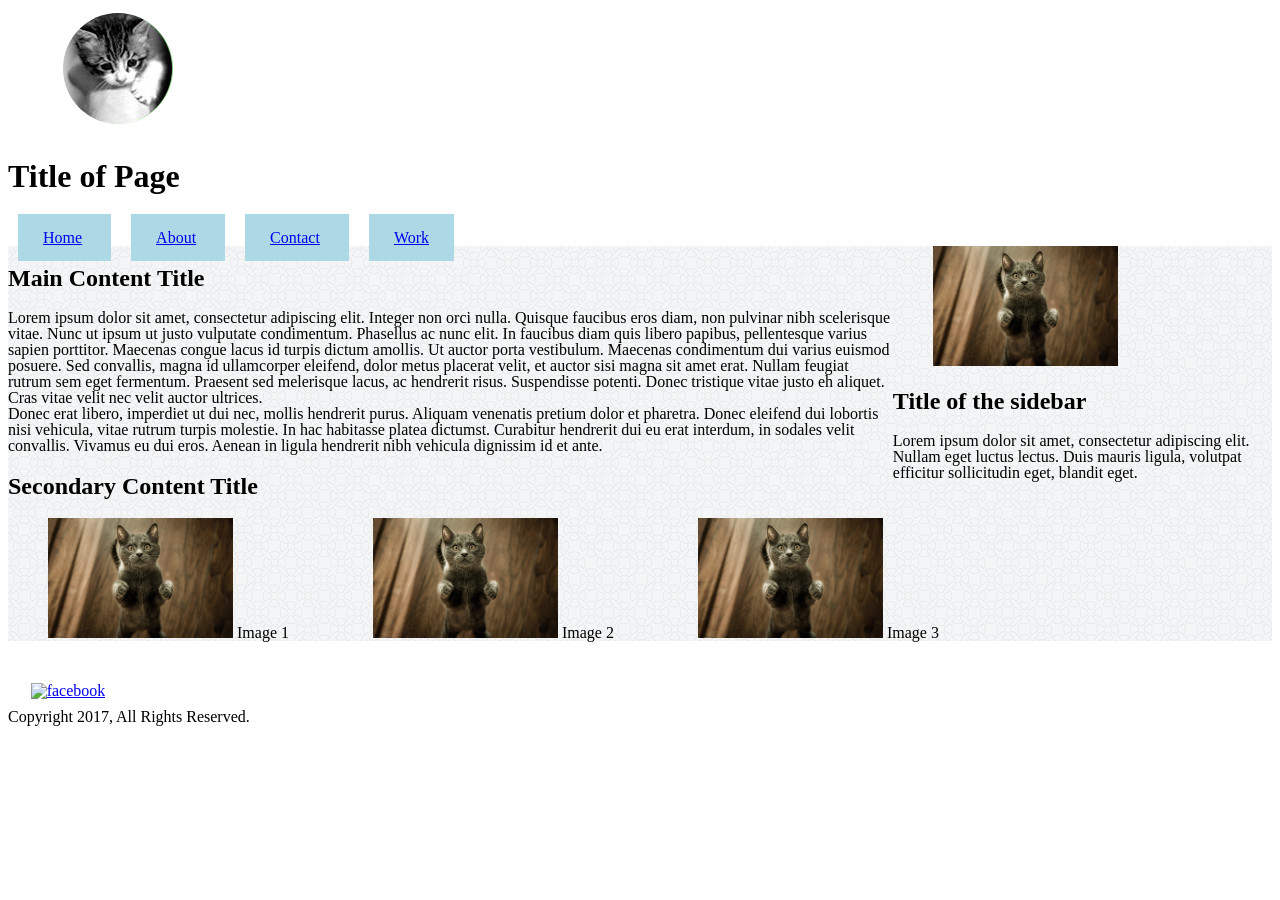
==== lib2024/assg-4/index.html @ 2894932d "woooooo" ====
<!DOCTYPE html>
<html lang="en">
<head>
	<!-- Here's the head -->
	<title>Assignment 4</title>
	<!-- here are my meta tags -->
	<meta charset="utf-8">
	<meta name="description" content="Assignment 4">
	<meta name="keywords" content="HTML, HTML 5, advanced HTML, CSS">
	<meta name="robots" content="noindex nofollow">
	<meta name="Author" content="Adam Philyaw">
	<!-- inserting the link for CSS -->
	<link rel="stylesheet" type="text/css" href="style.css">
	<!-- I'll be honest I do not understand css at all-->
</head>

<body>
	<header class="header clearfix" id="header">
		<!-- sticking a header in -->
		<div class="logo clearfix">
			<figure>
				<img src="img/logo.png" alt="logo in figure">
				<!-- check H and W fot this one -->
			</figure>
		</div>
		<h1>Title of Page</h1>
		<nav class="main-nav-container desktop-nav">
			<ul class="main-nav clearfix">
				<li>
					<div class="box">
						<a href="home.html">Home</a>
					</div>
					<div class="box">
						<a href="about.html">About</a>
					</div>
					<div class="box">
						<a href="contact">Contact</a>
					</div>
					<div class="box">
						<a href="work">Work</a>
					</div>
					<!-- hoping the above is right -->
				</li>
			</ul>
		</nav>
	</header>
	<!--header over, main starting now -->
	<main class="main clearfix" id="main">
		<article class="col-main site-content">
			<section class="main-content">
				<h2>Main Content Title</h2>
				<p>Lorem ipsum dolor sit amet, consectetur adipiscing elit. Integer non orci nulla. Quisque faucibus eros diam, non pulvinar nibh scelerisque vitae. Nunc ut ipsum ut justo vulputate condimentum. Phasellus ac nunc elit. In faucibus diam quis libero papibus, pellentesque varius sapien porttitor. Maecenas congue lacus id turpis dictum amollis. Ut auctor porta vestibulum. Maecenas condimentum dui varius euismod posuere. Sed convallis, magna id ullamcorper eleifend, dolor metus placerat velit, et auctor sisi magna sit amet erat. Nullam feugiat rutrum sem eget fermentum. Praesent sed melerisque lacus, ac hendrerit risus. Suspendisse potenti. Donec tristique vitae justo eh aliquet. Cras vitae velit nec velit auctor ultrices.
					<br>
					<!--just a buncha nonsense-->
				Donec erat libero, imperdiet ut dui nec, mollis hendrerit purus. Aliquam venenatis pretium dolor et pharetra. Donec eleifend dui lobortis nisi vehicula, vitae rutrum turpis molestie. In hac habitasse platea dictumst. Curabitur hendrerit dui eu erat interdum, in sodales velit convallis. Vivamus eu dui eros. Aenean in ligula hendrerit nibh vehicula dignissim id et ante. </p>
			</section>	
			<!--going into secondary area next -->
			<section class="image-gallery">
				<h2>Secondary Content Title</h2>
				<div class="image-gallery-container clearfix">
					<figure class="img-slide1">
						<img src="img/cat.jpg" alt="cat image 1" height="120" width="185">
						<figcaption>Image 1</figcaption>
					</figure>
					<figure class="img-slide2">
						<img src="img/cat.jpg" alt="cat image 2" height="120" width="185">
						<figcaption>Image 2</figcaption>
					</figure>
					<figure class="img-slide3">
						<img src="img/cat.jpg" alt="cat image 3" height="120" width="185">
						<figcaption>Image 3</figcaption>
					</figure>
				</div>
			</section>		
		</article>
		<!-- here's the end of my site content and the start of my sidebar content -->
		<aside class="col-main site-sidebar">
			<figure>
				<img src="img/cat.jpg" alt="cat image 4" height="120" width="185">
			</figure>
			<h2>Title of the sidebar</h2>
			<p>Lorem ipsum dolor sit amet, consectetur adipiscing elit. Nullam eget luctus lectus. Duis mauris ligula, volutpat efficitur sollicitudin eget, blandit eget.</p>
		</aside>
		<!-- sidebar ends now -->
	</main>
	<!-- end of main, start of footer-->
	<footer class="footer clearfix" id="footer">
		<div class="footer-container">
			<section class="col-footer social-media">
				<nav>
					<ul>
						<li>
							<a href="facebook.com"><img src="facebook.png" alt="facebook">
							</a>
						</li>
					</ul>

					<!-- fb, youtube, twitter links/logos -->
				</nav>
			</section>
		</div>
		<p>Copyright 2017, All Rights Reserved.</p>
	</footer>
</body>
</html>

<!-- add table elements to css -->
---- lib2024/assg-4/style.css ----
@charset utf-8

html, body, div, span, applet, object, iframe,
h1, h2, h3, h4, h5, h6, p, blockquote, pre,
a, abbr, acronym, address, big, cite, code,
del, dfn, em, img, ins, kbd, q, s, samp,
small, strike, strong, sub, sup, tt, var,
b, u, i, center,
dl, dt, dd, ol, ul, li,
fieldset, form, label, legend,
table, caption, tbody, tfoot, thead, tr, th, td,
article, aside, canvas, details, embed, 
figure, figcaption, footer, header, hgroup, 
menu, nav, output, ruby, section, summary,
time, mark, audio, video {
	margin: 0;
	padding: 0;
	border: 1;
	font-size: 100%;
	font: inherit;
	vertical-align: baseline;
}
/* HTML5 display-role reset for older browsers */
article, aside, details, figcaption, figure, 
footer, header, hgroup, menu, nav, section {
	display: inline;
}
body {
	line-height: 1;
	
}


ol, ul {
	list-style: none;
	display: inline;
}
blockquote, q {
	quotes: none;
}
blockquote:before, blockquote:after,
q:before, q:after {
	content: '';
	content: none;
}
table {
	border-collapse: collapse;
	border-spacing: 0;
}


.clearfix:after {
	content: "";
	display: table;
	clear: both;
}

.logo{
	width: 100px;
	position: left;
}


.main {
	background-image: url("img/circles-light.png");

}
.section {
	position: relative;
}
.aside {
	width: 200px;
	float: : right;

}

.figure {
	float: right;
}

.main-nav {
	margin: 0 auto;
}


.header {
	width: 100%;
	height: 90px;
	background-color: lightgreen;
}


.box {
	background-color: lightblue;
 	 width: 100%;
 	 padding: 15px;
 	 margin: 10px;
 	 white-space: nowrap;
 	 display: inline;
}

.image-gallery-container {
	white-space: nowrap;
	display: inline;
}

.desktop-nav {
	float: center;
	width: 100%;
	display: none;
	/*max width is used in fluid layout to restrict the width of elements that are set to 100% width*/
	/*This is to make sure the content remains in the readable area for screen sizes that are larger than a tablet*/
	max-width: 960px;
}

.desktop-nav ul {
	width:100%;
}

.desktop-nav li {
	box-sizing: border-box;
	width: 100%; 
	float: left;
}

.main-nav a {
	display: inline; 
	box-sizing: border-box;
	width: 100%;
	padding: 10px;
}
@media only screen and (min-width: 768px) {
	
	/*header styles*/

	/*the following css is used to restrict the content beyond 1280px*/
	/*This is to make sure the main content is in the readbable area for large screen sizes*/
	header, main, footer {

		max-width: 1280px;
		margin: 0 auto;

	}

	.desktop-nav {
		display: block;
	}

	.mobile-nav {
		display: none;
	}

	.ham {
		display: none;
	}

	.site-content {
		float: left;
		width: 70%;
		box-sizing: border-box;
	}

	.site-sidebar {
		float: right;
		width: 30%;
		box-sizing: border-box;
	}

	.image-gallery .img-slide {
		width: 100%;
		padding: 5px;
		box-sizing: border-box;	
		display: inline;
		
	}

	.col-footer {
		width: 100%;
		/*total width = 31% + 1%(left margin) + 1% (right margin) */
		box-sizing: border-box;
		/*border box adjusts the width according to the padding only and does not consider margins*/
		/*Therefore the space used by margins should be manually adjusted in the width declaration*/
		margin: 0 1%;
		padding: 10px;
		float: left;
	}
}

/*Desktop First Media Query*/
/* this is in case you have a lot of complex styles for desktop and do not want to change the styles for desktop layout*/
/*These media queries will target the screen sizes for smaller devices*/
/*The following media query targets the screen sizes that are less than 768px*/
@media only screen and (max-width: 768px) {
	footer {
		background: #FFEB3B;
	}
}
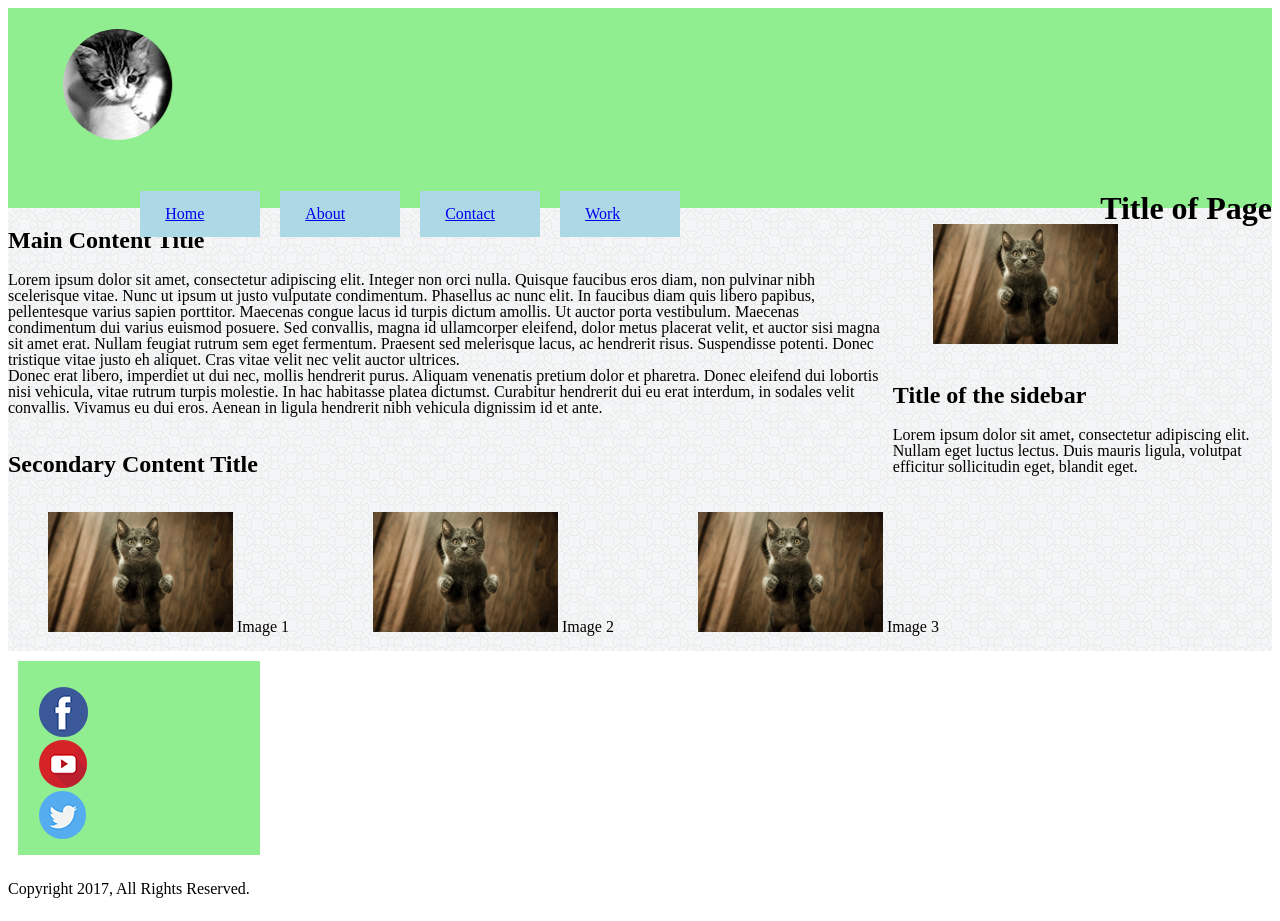
==== commit 93c4131c: "woo" ====
--- a/lib2024/assg-4/index.html
+++ b/lib2024/assg-4/index.html
@@ -23,24 +23,24 @@
 				<!-- check H and W fot this one -->
 			</figure>
 		</div>
-		<h1>Title of Page</h1>
-		<nav class="main-nav-container desktop-nav">
+		<div class="title-container clearfix">
+			<h1>Title of Page</h1>
+		</div>
+		<nav class="main-nav-container desktop-nav clearfix">
 			<ul class="main-nav clearfix">
-				<li>
-					<div class="box">
-						<a href="home.html">Home</a>
-					</div>
-					<div class="box">
-						<a href="about.html">About</a>
-					</div>
-					<div class="box">
-						<a href="contact">Contact</a>
-					</div>
-					<div class="box">
-						<a href="work">Work</a>
-					</div>
+				<li class="box">
+					<a href="home.html">Home</a>
+				</li>
+				<li class="box">
+					<a href="about.html">About</a>
+				</li>
+				<li class="box">	
+					<a href="contact">Contact</a>
+				</li>	
+				<li class="box">
+					<a href="work">Work</a>
+				</li>
 					<!-- hoping the above is right -->
-				</li>
 			</ul>
 		</nav>
 	</header>
@@ -87,14 +87,20 @@
 	<footer class="footer clearfix" id="footer">
 		<div class="footer-container">
 			<section class="col-footer social-media">
-				<nav>
+				<nav class="social-nav-container clearfix">
 					<ul>
 						<li>
-							<a href="facebook.com"><img src="facebook.png" alt="facebook">
+							<a href="www.facebook.com">
+								<img src="img/facebook.png" alt="facebook">
+							</a>
+							<a href="www.youtube.com">
+								<img src="img/youtube.png" alt="youtube">
+							</a>
+							<a href="www.twitter.com">
+								<img src="img/twitter.png" alt="twitter">
 							</a>
 						</li>
 					</ul>
-
 					<!-- fb, youtube, twitter links/logos -->
 				</nav>
 			</section>
--- a/lib2024/assg-4/style.css
+++ b/lib2024/assg-4/style.css
@@ -1,4 +1,5 @@
-@charset utf-8
+@charset 
+utf-8
 
 html, body, div, span, applet, object, iframe,
 h1, h2, h3, h4, h5, h6, p, blockquote, pre,
@@ -15,7 +16,7 @@
 time, mark, audio, video {
 	margin: 0;
 	padding: 0;
-	border: 1;
+	border: 0;
 	font-size: 100%;
 	font: inherit;
 	vertical-align: baseline;
@@ -23,7 +24,7 @@
 /* HTML5 display-role reset for older browsers */
 article, aside, details, figcaption, figure, 
 footer, header, hgroup, menu, nav, section {
-	display: inline;
+	display: inline-block;
 }
 body {
 	line-height: 1;
@@ -31,9 +32,14 @@
 }
 
 
-ol, ul {
+ol, ul  {
+	width: 20px;
 	list-style: none;
-	display: inline;
+}
+
+li {
+	display: inline;
+	float: right;
 }
 blockquote, q {
 	quotes: none;
@@ -55,12 +61,18 @@
 	clear: both;
 }
 
-.logo{
+.logo {
 	width: 100px;
-	position: left;
-}
-
-
+	position: relative;
+	display: inline;
+}
+
+.title-container {
+	display: inline;
+	float: right;
+	text-align: center;
+	position: top
+}
 .main {
 	background-image: url("img/circles-light.png");
 
@@ -70,7 +82,7 @@
 }
 .aside {
 	width: 200px;
-	float: : right;
+	float: right;
 
 }
 
@@ -80,23 +92,26 @@
 
 .main-nav {
 	margin: 0 auto;
+	padding: 10px;
+	display: inline;
+	float: right;
+
 }
 
 
 .header {
 	width: 100%;
-	height: 90px;
+	height: 200px;
 	background-color: lightgreen;
 }
 
 
 .box {
 	background-color: lightblue;
- 	 width: 100%;
- 	 padding: 15px;
- 	 margin: 10px;
- 	 white-space: nowrap;
- 	 display: inline;
+ 	width: 100px;
+ 	padding: 15px;
+ 	margin: 10px;
+ 	display: inline;
 }
 
 .image-gallery-container {
@@ -105,9 +120,9 @@
 }
 
 .desktop-nav {
-	float: center;
-	width: 100%;
-	display: none;
+	float: right;
+	width: 10%;
+	display: inline;
 	/*max width is used in fluid layout to restrict the width of elements that are set to 100% width*/
 	/*This is to make sure the content remains in the readable area for screen sizes that are larger than a tablet*/
 	max-width: 960px;
@@ -119,15 +134,21 @@
 
 .desktop-nav li {
 	box-sizing: border-box;
-	width: 100%; 
+	width: 120px; 
 	float: left;
+	display: inline;
+	padding: 15px;
 }
 
 .main-nav a {
 	display: inline; 
 	box-sizing: border-box;
-	width: 100%;
+	width: 10%;
 	padding: 10px;
+}
+
+.footer-container {
+	background-color: "lightgreen"
 }
 @media only screen and (min-width: 768px) {
 	
@@ -143,7 +164,12 @@
 	}
 
 	.desktop-nav {
-		display: block;
+		display: inline;
+		position: relative;
+		top: 0;
+		width: 80%
+
+
 	}
 
 	.mobile-nav {
@@ -156,7 +182,7 @@
 
 	.site-content {
 		float: left;
-		width: 70%;
+		width: 69%;
 		box-sizing: border-box;
 	}
 
@@ -180,18 +206,15 @@
 		box-sizing: border-box;
 		/*border box adjusts the width according to the padding only and does not consider margins*/
 		/*Therefore the space used by margins should be manually adjusted in the width declaration*/
-		margin: 0 1%;
+		margin: 10px;
 		padding: 10px;
-		float: left;
-	}
+		background-color: lightgreen;	
 }
 
 /*Desktop First Media Query*/
 /* this is in case you have a lot of complex styles for desktop and do not want to change the styles for desktop layout*/
 /*These media queries will target the screen sizes for smaller devices*/
 /*The following media query targets the screen sizes that are less than 768px*/
-@media only screen and (max-width: 768px) {
+@media only screen and (max-width: 768px) 
 	footer {
-		background: #FFEB3B;
-	}
 }
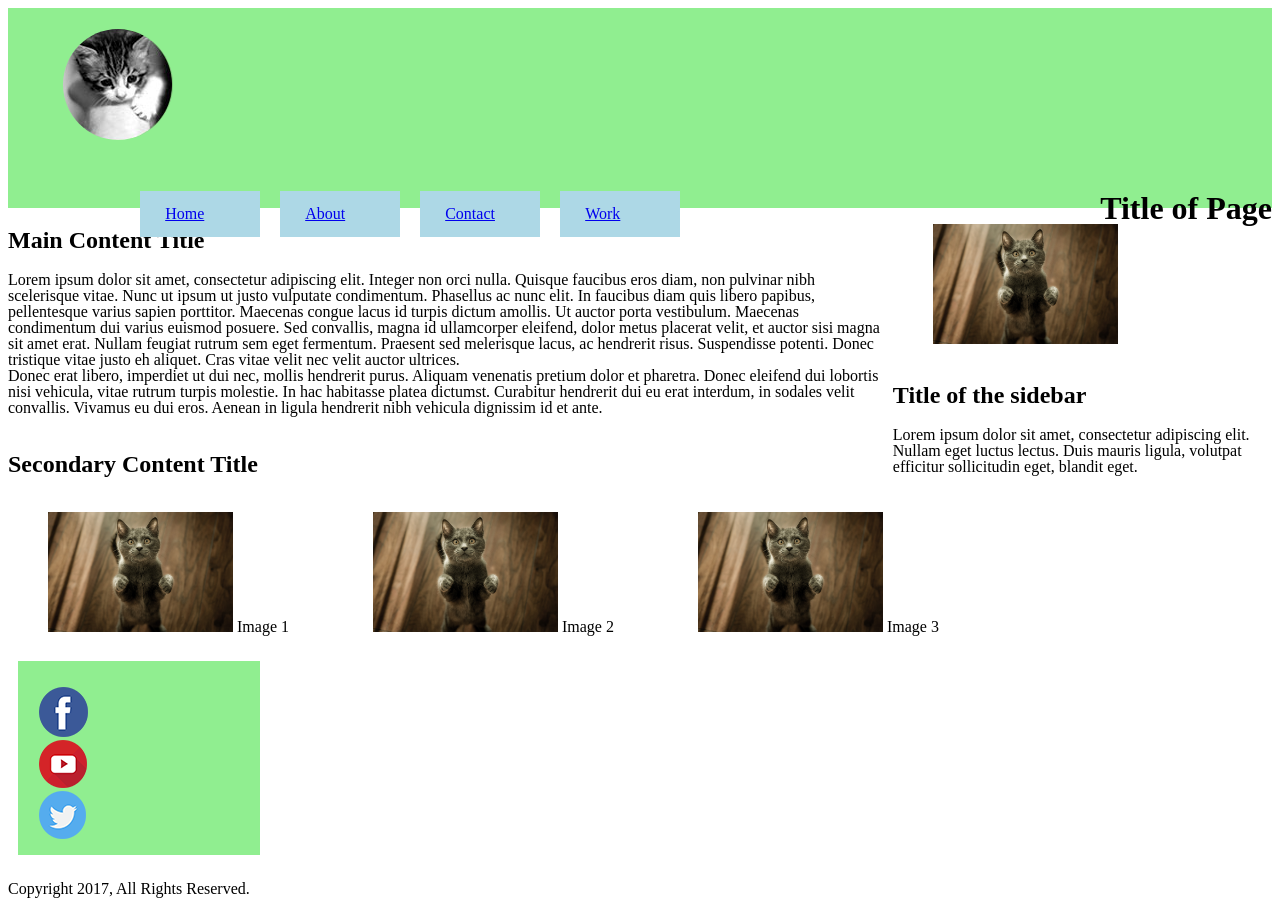
==== commit 2fa7c9c6: "uuuuuh" ====
--- a/lib2024/assg-4/index.html
+++ b/lib2024/assg-4/index.html
@@ -10,7 +10,7 @@
 	<meta name="robots" content="noindex nofollow">
 	<meta name="Author" content="Adam Philyaw">
 	<!-- inserting the link for CSS -->
-	<link rel="stylesheet" type="text/css" href="style.css">
+	<link rel="stylesheet" type="text/css" href="css/style.css">
 	<!-- I'll be honest I do not understand css at all-->
 </head>
 
--- a/lib2024/assg-4/css/style.css
+++ b/lib2024/assg-4/css/style.css
@@ -0,0 +1,222 @@
+@charset 
+/*i get an error for charset and i don't know ehy. I don't understand how valid css is suposed to work */
+utf-8
+
+
+html, body, div, span, applet, object, iframe,
+h1, h2, h3, h4, h5, h6, p, blockquote, pre,
+a, abbr, acronym, address, big, cite, code,
+del, dfn, em, img, ins, kbd, q, s, samp,
+small, strike, strong, sub, sup, tt, var,
+b, u, i, center,
+dl, dt, dd, ol, ul, li,
+fieldset, form, label, legend,
+table, caption, tbody, tfoot, thead, tr, th, td,
+article, aside, canvas, details, embed, 
+figure, figcaption, footer, header, hgroup, 
+menu, nav, output, ruby, section, summary,
+time, mark, audio, video {
+	margin: 0;
+	padding: 0;
+	border: 0;
+	font-size: 100%;
+	font: inherit;
+	vertical-align: baseline;
+}
+/* HTML5 display-role reset for older browsers */
+article, aside, details, figcaption, figure, 
+footer, header, hgroup, menu, nav, section {
+	display: inline-block;
+}
+body {
+	line-height: 1;
+	
+}
+
+
+ol, ul  {
+	width: 20px;
+	list-style: none;
+}
+
+li {
+	display: inline;
+	float: right;
+}
+blockquote, q {
+	quotes: none;
+}
+blockquote:before, blockquote:after,
+q:before, q:after {
+	content: '';
+	content: none;
+}
+table {
+	border-collapse: collapse;
+	border-spacing: 0;
+}
+
+
+.clearfix:after {
+	content: "";
+	display: table;
+	clear: both;
+}
+
+.logo {
+	width: 100px;
+	position: relative;
+	display: inline;
+}
+
+.title-container {
+	display: inline;
+	float: right;
+	text-align: center;
+	position: top
+}
+.main {
+	background-image: url("img/circles-light.png");
+
+}
+.section {
+	position: relative;
+}
+.aside {
+	width: 200px;
+	float: right;
+
+}
+
+.figure {
+	float: right;
+}
+
+.main-nav {
+	margin: 0 auto;
+	padding: 10px;
+	display: inline;
+	float: right;
+
+}
+
+
+.header {
+	width: 100%;
+	height: 200px;
+	background-color: lightgreen;
+}
+
+
+.box {
+	background-color: lightblue;
+ 	width: 100px;
+ 	padding: 15px;
+ 	margin: 10px;
+ 	display: inline;
+}
+
+.image-gallery-container {
+	white-space: nowrap;
+	display: inline;
+}
+
+.desktop-nav {
+	float: right;
+	width: 10%;
+	display: inline;
+	/*max width is used in fluid layout to restrict the width of elements that are set to 100% width*/
+	/*This is to make sure the content remains in the readable area for screen sizes that are larger than a tablet*/
+	max-width: 960px;
+}
+
+.desktop-nav ul {
+	width:100%;
+}
+
+.desktop-nav li {
+	box-sizing: border-box;
+	width: 120px; 
+	float: left;
+	display: inline;
+	padding: 15px;
+}
+
+.main-nav a {
+	display: inline; 
+	box-sizing: border-box;
+	width: 10%;
+	padding: 10px;
+}
+
+.footer-container {
+	background-color: "lightgreen"
+}
+@media only screen and (min-width: 768px) {
+	
+	/*header styles*/
+
+	/*the following css is used to restrict the content beyond 1280px*/
+	/*This is to make sure the main content is in the readbable area for large screen sizes*/
+	header, main, footer {
+
+		max-width: 1280px;
+		margin: 0 auto;
+
+	}
+
+	.desktop-nav {
+		display: inline;
+		position: relative;
+		top: 0;
+		width: 80%
+
+
+	}
+
+	.mobile-nav {
+		display: none;
+	}
+
+	.ham {
+		display: none;
+	}
+
+	.site-content {
+		float: left;
+		width: 69%;
+		box-sizing: border-box;
+	}
+
+	.site-sidebar {
+		float: right;
+		width: 30%;
+		box-sizing: border-box;
+	}
+
+	.image-gallery .img-slide {
+		width: 100%;
+		padding: 5px;
+		box-sizing: border-box;	
+		display: inline;
+		
+	}
+
+	.col-footer {
+		width: 100%;
+		/*total width = 31% + 1%(left margin) + 1% (right margin) */
+		box-sizing: border-box;
+		/*border box adjusts the width according to the padding only and does not consider margins*/
+		/*Therefore the space used by margins should be manually adjusted in the width declaration*/
+		margin: 10px;
+		padding: 10px;
+		background-color: lightgreen;	
+}
+
+/*Desktop First Media Query*/
+/* this is in case you have a lot of complex styles for desktop and do not want to change the styles for desktop layout*/
+/*These media queries will target the screen sizes for smaller devices*/
+/*The following media query targets the screen sizes that are less than 768px*/
+@media only screen and (max-width: 768px) 
+	footer {
+}
